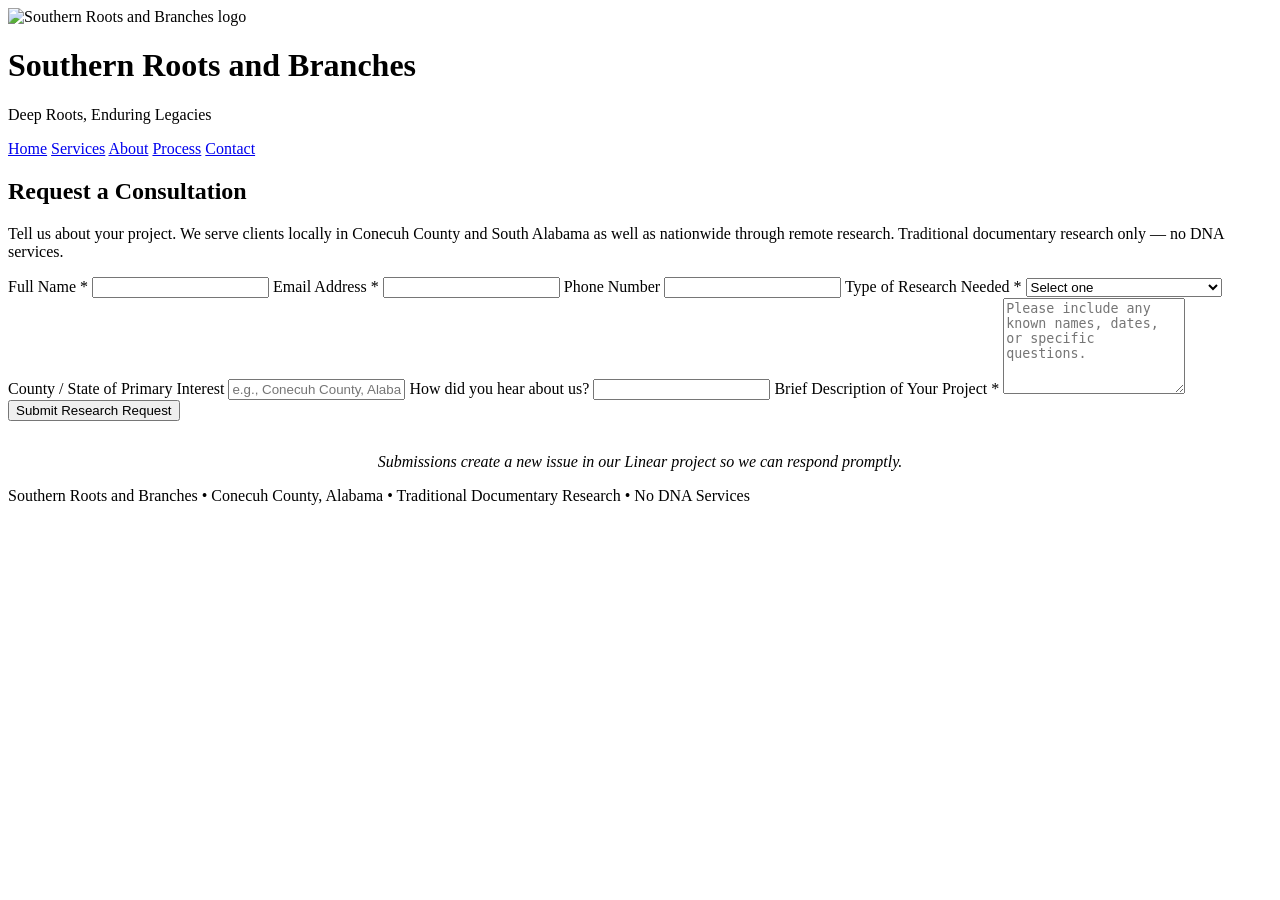
==== contact.html @ 5192916a "Add professional client intake form to Contact page (ready for Formspree + Linear)" ====
<!DOCTYPE html>
<html lang="en">
<head>
<meta charset="UTF-8">
<meta name="viewport" content="width=device-width, initial-scale=1.0">
<title>Contact | Southern Roots and Branches</title>
<link rel="stylesheet" href="styles.css">
</head>
<body>
<header>
  <div class="container">
    <div class="brand">
      <img src="logo.jpg" alt="Southern Roots and Branches logo" class="logo-img">
      <div>
        <h1 class="logo">Southern Roots and Branches</h1>
        <p class="tagline-small">Deep Roots, Enduring Legacies</p>
      </div>
    </div>
    <nav>
      <a href="index.html">Home</a>
      <a href="services.html">Services</a>
      <a href="about.html">About</a>
      <a href="process.html">Process</a>
      <a href="contact.html">Contact</a>
    </nav>
  </div>
</header>

<section>
  <div class="container">
    <h2>Request a Consultation</h2>
    <p>Tell us about your project. We serve clients locally in Conecuh County and South Alabama as well as nationwide through remote research. Traditional documentary research only — no DNA services.</p>
    
    <!-- Formspree form — replace YOUR_FORM_ID after signing up at formspree.io -->
    <form action="https://formspree.io/f/YOUR_FORM_ID" method="POST">
      <label>Full Name *</label>
      <input type="text" name="name" required>

      <label>Email Address *</label>
      <input type="email" name="email" required>

      <label>Phone Number</label>
      <input type="tel" name="phone">

      <label>Type of Research Needed *</label>
      <select name="research_type" required>
        <option value="">Select one</option>
        <option value="Family History Research">Family History Research</option>
        <option value="Heir / Probate Kinship Report">Heir / Probate Kinship Report</option>
        <option value="Lineage Society Application">Lineage Society Application</option>
        <option value="Brick Wall Consultation">Brick Wall Consultation</option>
        <option value="Other">Other</option>
      </select>

      <label>County / State of Primary Interest</label>
      <input type="text" name="location" placeholder="e.g., Conecuh County, Alabama">

      <label>How did you hear about us?</label>
      <input type="text" name="referral_source">

      <label>Brief Description of Your Project *</label>
      <textarea name="description" rows="6" required placeholder="Please include any known names, dates, or specific questions."></textarea>

      <input type="hidden" name="_subject" value="New Genealogy Research Inquiry — Southern Roots and Branches">
      
      <button type="submit">Submit Research Request</button>
    </form>

    <p style="margin-top:2rem; text-align:center; font-style:italic;">Submissions create a new issue in our Linear project so we can respond promptly.</p>
  </div>
</section>

<footer>
  <div class="container">
    <p>Southern Roots and Branches • Conecuh County, Alabama • Traditional Documentary Research • No DNA Services</p>
  </div>
</footer>
</body>
</html>
---- styles.css ----
/* Add your CSS here - placeholder */
body { font-family: Georgia, serif; }
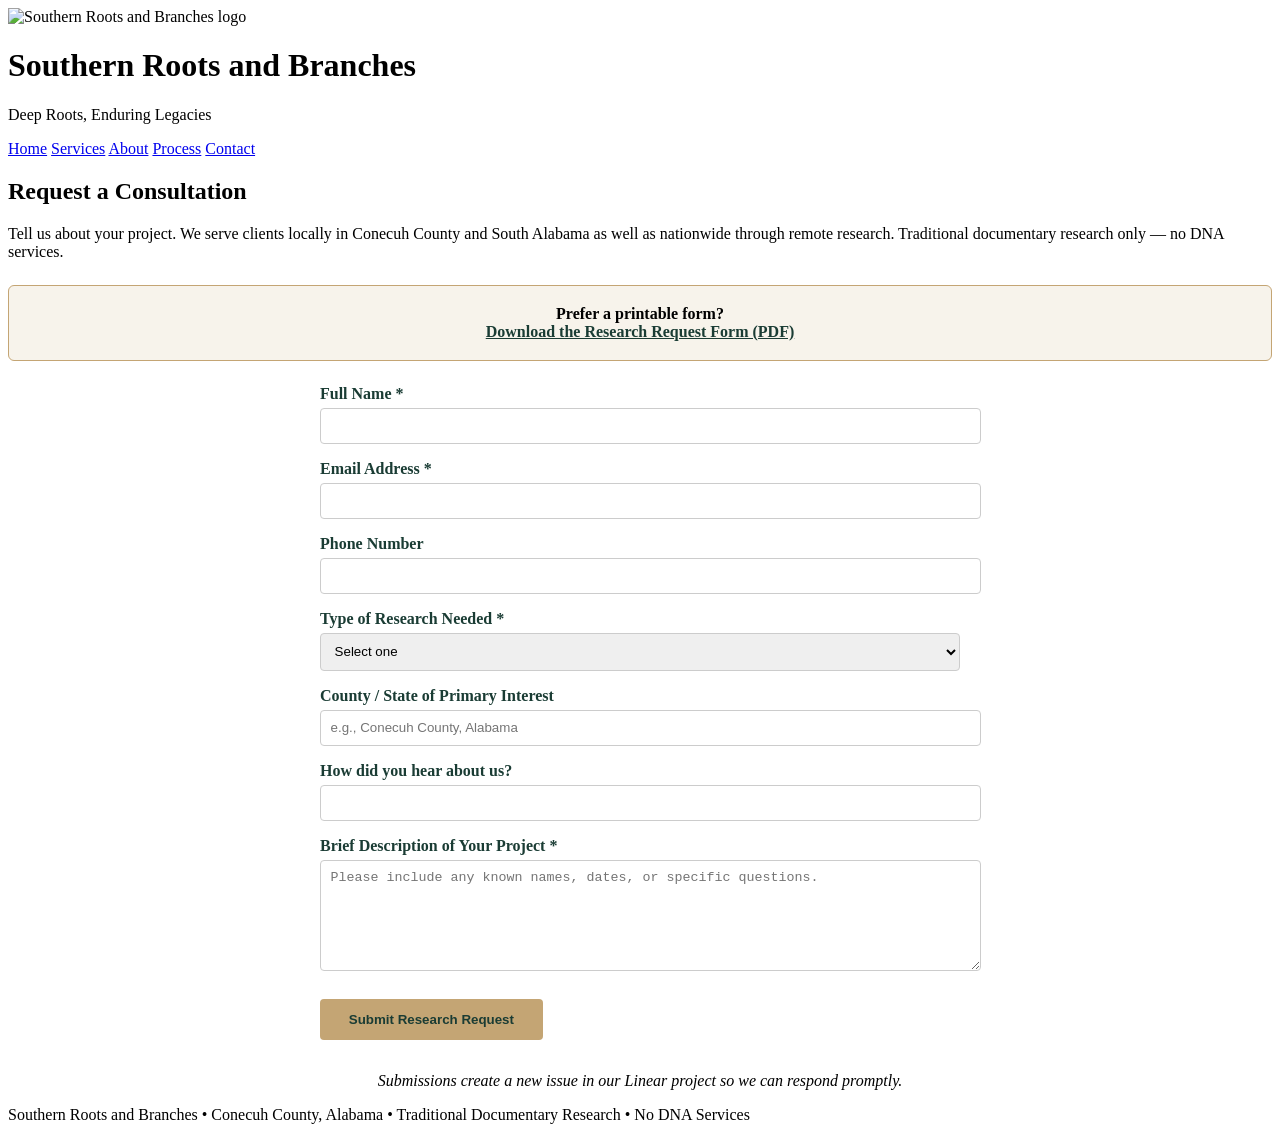
==== commit 1c418b9d: "Add PDF Research Request Form download link to Contact page" ====
--- a/contact.html
+++ b/contact.html
@@ -5,6 +5,14 @@
 <meta name="viewport" content="width=device-width, initial-scale=1.0">
 <title>Contact | Southern Roots and Branches</title>
 <link rel="stylesheet" href="styles.css">
+<style>
+  form { max-width: 640px; margin: 1.5rem auto; }
+  label { display: block; margin-top: 1rem; font-weight: bold; color: #1a3c34; }
+  input, select, textarea { width: 100%; padding: 0.6rem; margin-top: 0.3rem; border: 1px solid #ccc; border-radius: 4px; }
+  button { background: #c4a574; color: #1a3c34; padding: 0.8rem 1.8rem; border: none; border-radius: 4px; font-weight: bold; margin-top: 1.5rem; cursor: pointer; }
+  .pdf-box { background: #f7f3eb; border: 1px solid #c4a574; padding: 1.2rem; margin: 1.5rem 0; border-radius: 6px; text-align: center; }
+  .pdf-box a { color: #1a3c34; font-weight: bold; }
+</style>
 </head>
 <body>
 <header>
@@ -30,6 +38,11 @@
   <div class="container">
     <h2>Request a Consultation</h2>
     <p>Tell us about your project. We serve clients locally in Conecuh County and South Alabama as well as nationwide through remote research. Traditional documentary research only — no DNA services.</p>
+
+    <div class="pdf-box">
+      <strong>Prefer a printable form?</strong><br>
+      <a href="Southern_Roots_and_Branches_Research_Request_Form.pdf" download>Download the Research Request Form (PDF)</a>
+    </div>
     
     <!-- Formspree form — replace YOUR_FORM_ID after signing up at formspree.io -->
     <form action="https://formspree.io/f/YOUR_FORM_ID" method="POST">
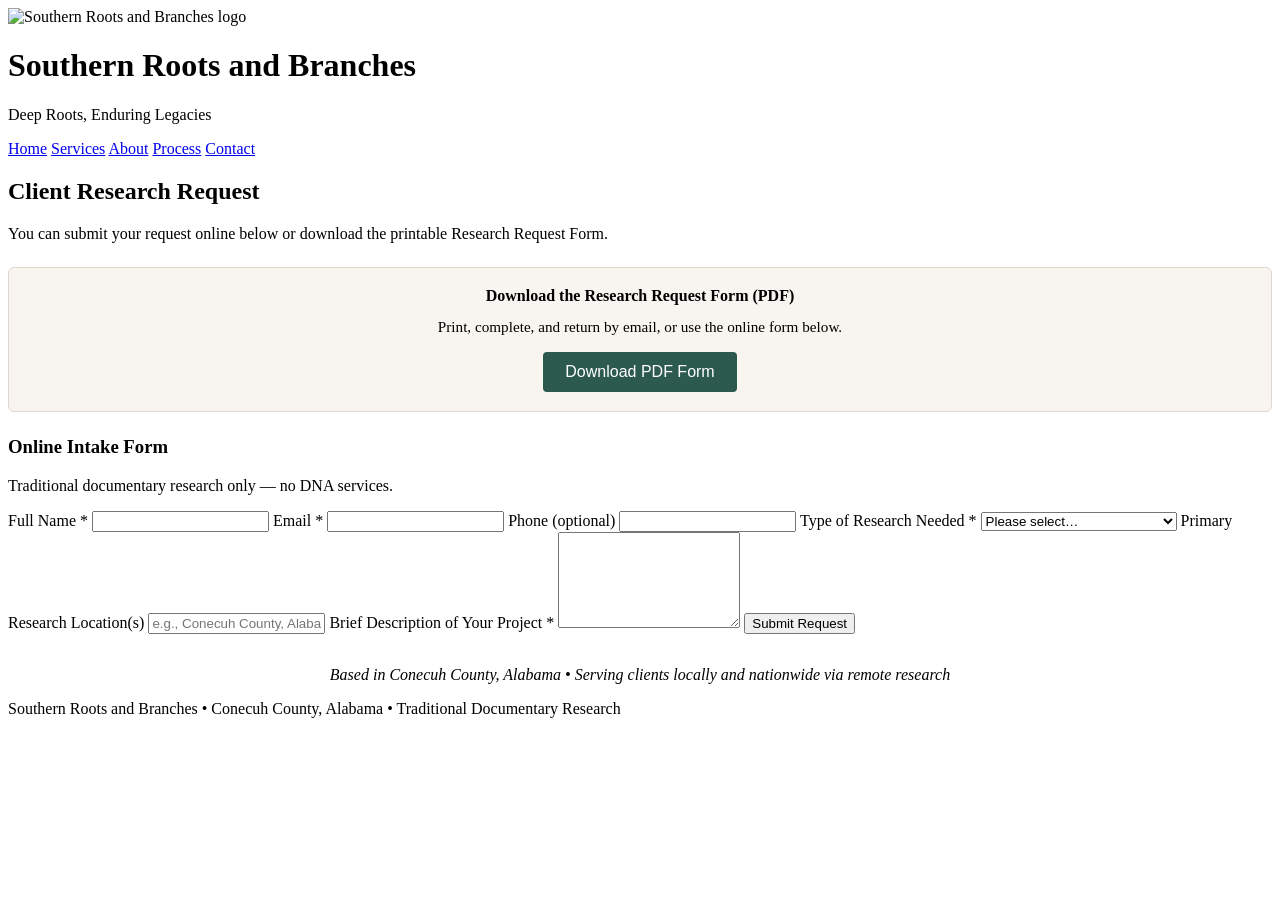
==== commit b829ac17: "Update contact page with PDF form download link" ====
--- a/contact.html
+++ b/contact.html
@@ -5,14 +5,6 @@
 <meta name="viewport" content="width=device-width, initial-scale=1.0">
 <title>Contact | Southern Roots and Branches</title>
 <link rel="stylesheet" href="styles.css">
-<style>
-  form { max-width: 640px; margin: 1.5rem auto; }
-  label { display: block; margin-top: 1rem; font-weight: bold; color: #1a3c34; }
-  input, select, textarea { width: 100%; padding: 0.6rem; margin-top: 0.3rem; border: 1px solid #ccc; border-radius: 4px; }
-  button { background: #c4a574; color: #1a3c34; padding: 0.8rem 1.8rem; border: none; border-radius: 4px; font-weight: bold; margin-top: 1.5rem; cursor: pointer; }
-  .pdf-box { background: #f7f3eb; border: 1px solid #c4a574; padding: 1.2rem; margin: 1.5rem 0; border-radius: 6px; text-align: center; }
-  .pdf-box a { color: #1a3c34; font-weight: bold; }
-</style>
 </head>
 <body>
 <header>
@@ -36,57 +28,57 @@
 
 <section>
   <div class="container">
-    <h2>Request a Consultation</h2>
-    <p>Tell us about your project. We serve clients locally in Conecuh County and South Alabama as well as nationwide through remote research. Traditional documentary research only — no DNA services.</p>
+    <h2>Client Research Request</h2>
+    <p>You can submit your request online below or download the printable Research Request Form.</p>
 
-    <div class="pdf-box">
-      <strong>Prefer a printable form?</strong><br>
-      <a href="Southern_Roots_and_Branches_Research_Request_Form.pdf" download>Download the Research Request Form (PDF)</a>
+    <div style="background:#f8f4ef; border:1px solid #e0d8cc; border-radius:6px; padding:1.2rem; margin:1.5rem 0; text-align:center;">
+      <p style="margin:0 0 0.8rem 0;"><strong>Download the Research Request Form (PDF)</strong></p>
+      <p style="margin:0 0 1rem 0; font-size:0.95rem;">Print, complete, and return by email, or use the online form below.</p>
+      <a href="Southern_Roots_and_Branches_Research_Request_Form.pdf" download style="display:inline-block; background:#2d5a4e; color:white; padding:0.7rem 1.4rem; text-decoration:none; border-radius:4px; font-family:Arial,sans-serif;">Download PDF Form</a>
     </div>
+
+    <h3>Online Intake Form</h3>
+    <p>Traditional documentary research only — no DNA services.</p>
     
-    <!-- Formspree form — replace YOUR_FORM_ID after signing up at formspree.io -->
+    <!-- Formspree endpoint: replace YOUR_FORM_ID after creating the form -->
     <form action="https://formspree.io/f/YOUR_FORM_ID" method="POST">
-      <label>Full Name *</label>
-      <input type="text" name="name" required>
+      <label for="name">Full Name *</label>
+      <input type="text" id="name" name="name" required>
 
-      <label>Email Address *</label>
-      <input type="email" name="email" required>
+      <label for="email">Email *</label>
+      <input type="email" id="email" name="email" required>
 
-      <label>Phone Number</label>
-      <input type="tel" name="phone">
+      <label for="phone">Phone (optional)</label>
+      <input type="tel" id="phone" name="phone">
 
-      <label>Type of Research Needed *</label>
-      <select name="research_type" required>
-        <option value="">Select one</option>
+      <label for="research_type">Type of Research Needed *</label>
+      <select id="research_type" name="research_type" required>
+        <option value="">Please select…</option>
         <option value="Family History Research">Family History Research</option>
         <option value="Heir / Probate Kinship Report">Heir / Probate Kinship Report</option>
         <option value="Lineage Society Application">Lineage Society Application</option>
-        <option value="Brick Wall Consultation">Brick Wall Consultation</option>
-        <option value="Other">Other</option>
+        <option value="Other / Not Sure">Other / Not Sure</option>
       </select>
 
-      <label>County / State of Primary Interest</label>
-      <input type="text" name="location" placeholder="e.g., Conecuh County, Alabama">
+      <label for="location">Primary Research Location(s)</label>
+      <input type="text" id="location" name="location" placeholder="e.g., Conecuh County, Alabama">
 
-      <label>How did you hear about us?</label>
-      <input type="text" name="referral_source">
+      <label for="description">Brief Description of Your Project *</label>
+      <textarea id="description" name="description" rows="6" required></textarea>
 
-      <label>Brief Description of Your Project *</label>
-      <textarea name="description" rows="6" required placeholder="Please include any known names, dates, or specific questions."></textarea>
+      <input type="hidden" name="_subject" value="New Genealogy Client Intake — Southern Roots and Branches">
 
-      <input type="hidden" name="_subject" value="New Genealogy Research Inquiry — Southern Roots and Branches">
-      
-      <button type="submit">Submit Research Request</button>
+      <button type="submit">Submit Request</button>
     </form>
 
-    <p style="margin-top:2rem; text-align:center; font-style:italic;">Submissions create a new issue in our Linear project so we can respond promptly.</p>
+    <p style="margin-top:2rem; text-align:center; font-style:italic;">Based in Conecuh County, Alabama • Serving clients locally and nationwide via remote research</p>
   </div>
 </section>
 
 <footer>
   <div class="container">
-    <p>Southern Roots and Branches • Conecuh County, Alabama • Traditional Documentary Research • No DNA Services</p>
+    <p>Southern Roots and Branches • Conecuh County, Alabama • Traditional Documentary Research</p>
   </div>
 </footer>
 </body>
-</html>+</html>
